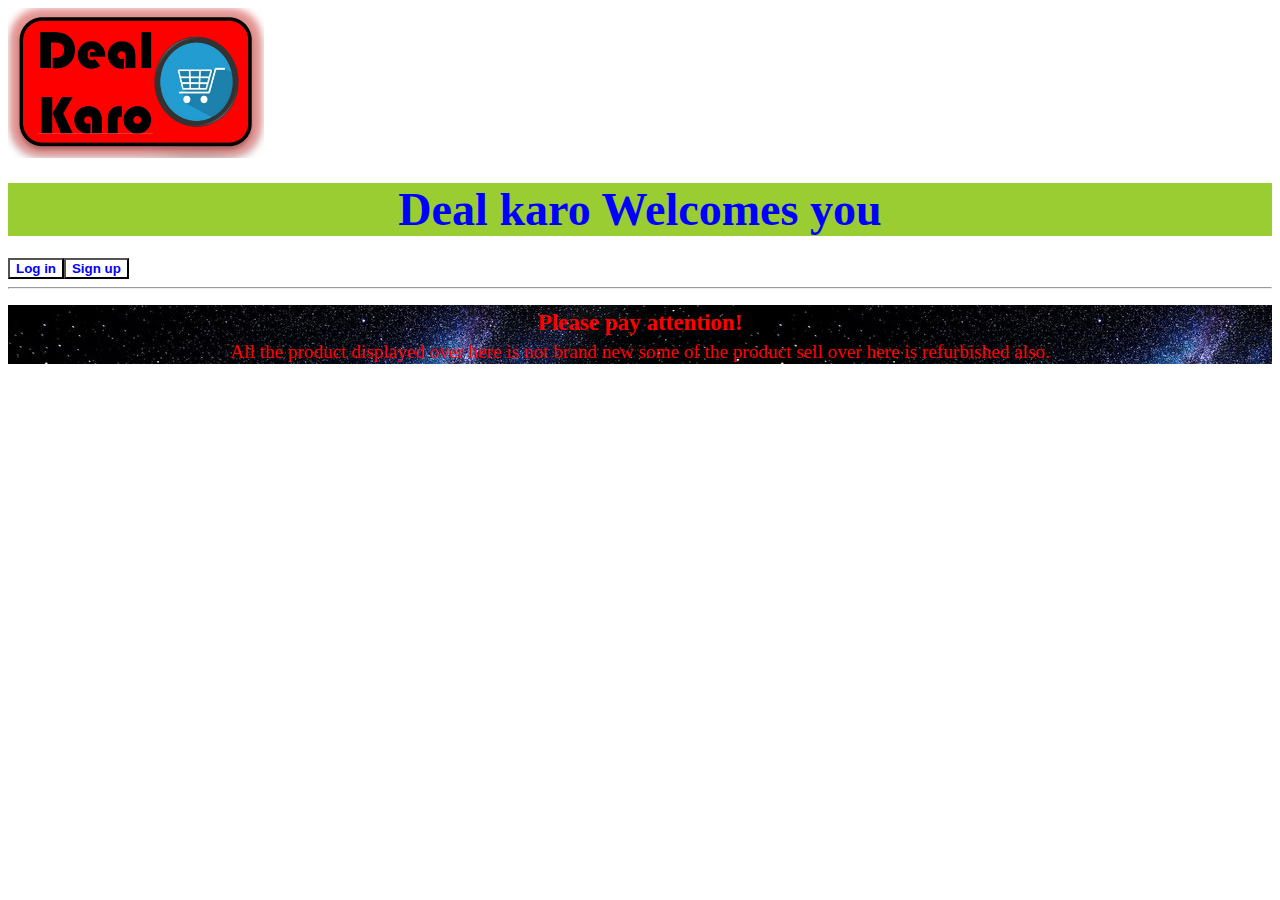
==== HTML/index.html @ 3d78ea60 "created all the folder" ====
<!DOCTYPE html>
<html lang="en">
<head>
    <meta charset="UTF-8">
    <meta name="viewport" content="width=device-width, initial-scale=1.0">
    <title>Deal karo Official Page</title>
    <style>  h1 {color: blue; background-color:yellowgreen;}
    p {color: rgb(255, 0, 0);}
    button { color: blue; background-color: white }
    p  {background-image: url(images/i2.jpg)}
    
    


    </style>
      
    
    
    
</head>
<body>
    <header>
        
    <image   src="images/deal karo 3.jpg"
    alt="This is a logo of the shopping website"
    height="150px">
    <h1 align="center"><big><big>Deal karo Welcomes you</big></big></h1>
    <button><b>Log in</b></button><button><b>Sign up</b></button><hr>
    <p align="center"><b><big><big><big></big>Please pay attention!</big></big></big></b><br><big><big></big> All the product displayed over here is not brand new some of the product sell over here is refurbished also.</big></big></p>
</header> 
<main></main>
<footer></footer>

</body>
</html>
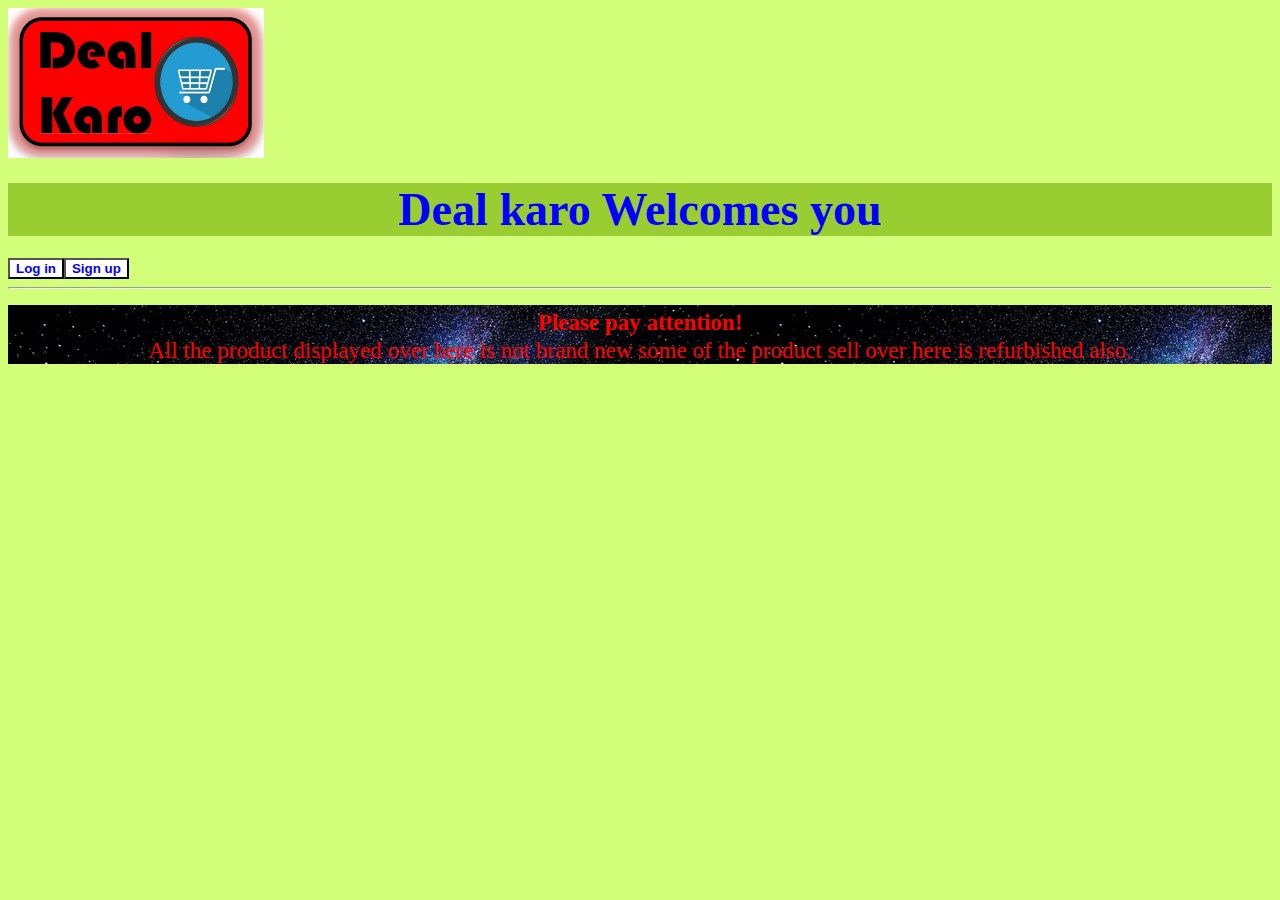
==== commit 8c8d2d56: "created login page" ====
--- a/HTML/index.html
+++ b/HTML/index.html
@@ -8,17 +8,9 @@
     p {color: rgb(255, 0, 0);}
     button { color: blue; background-color: white }
     p  {background-image: url(images/i2.jpg)}
-    
-    
-
-
-    </style>
-      
-    
-    
-    
+     </style>
 </head>
-<body>
+<body  bgcolor="#d2fe79">
     <header>
         
     <image   src="images/deal karo 3.jpg"
@@ -26,7 +18,7 @@
     height="150px">
     <h1 align="center"><big><big>Deal karo Welcomes you</big></big></h1>
     <button><b>Log in</b></button><button><b>Sign up</b></button><hr>
-    <p align="center"><b><big><big><big></big>Please pay attention!</big></big></big></b><br><big><big></big> All the product displayed over here is not brand new some of the product sell over here is refurbished also.</big></big></p>
+    <p align="center"><b><big><big><big></big>Please pay attention!</big></big></big></b><br><big><big> All the product displayed over here is not brand new some of the product sell over here is refurbished also.</big></big></p>
 </header> 
 <main></main>
 <footer></footer>
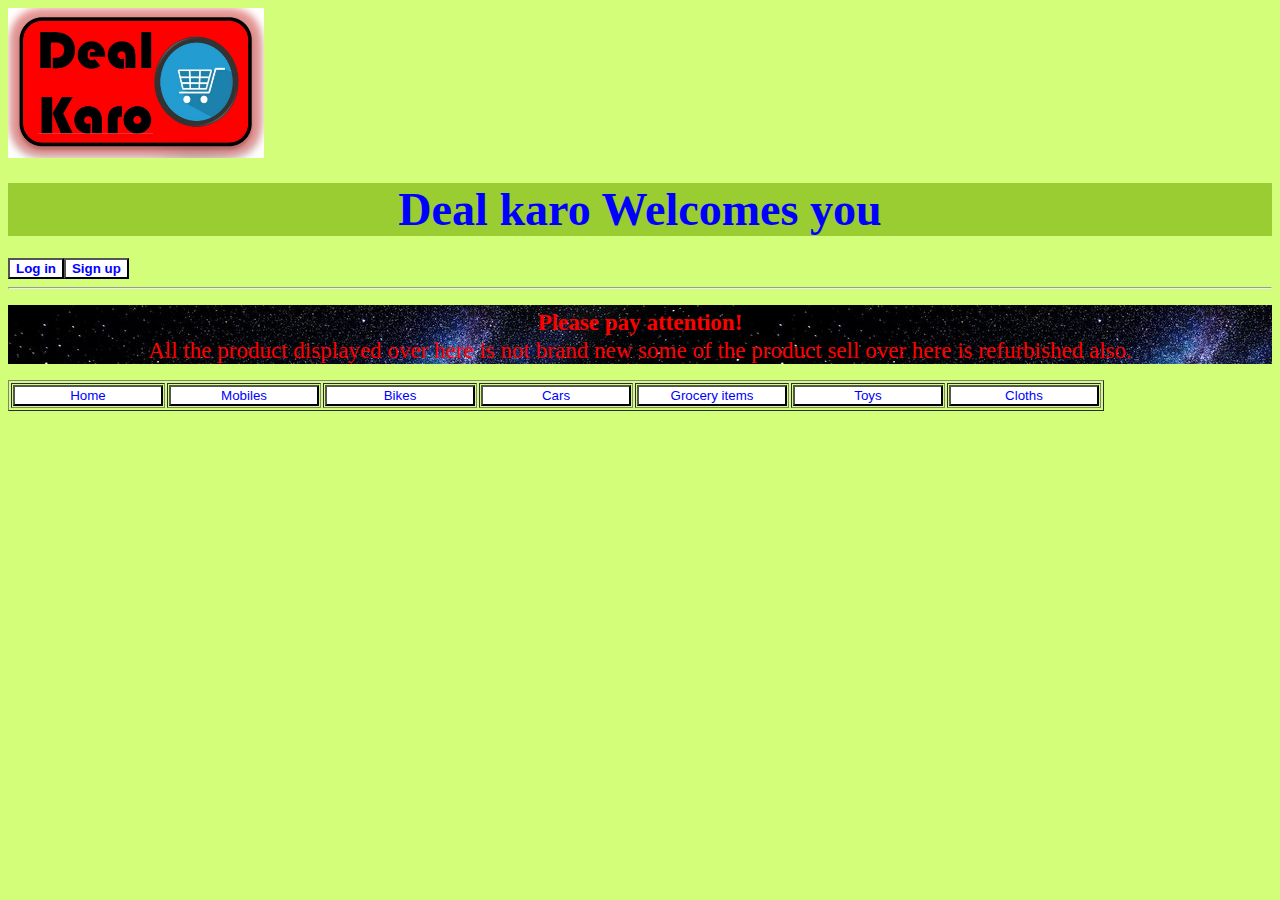
==== commit cde105f1: "modified the website" ====
--- a/HTML/index.html
+++ b/HTML/index.html
@@ -19,6 +19,17 @@
     <h1 align="center"><big><big>Deal karo Welcomes you</big></big></h1>
     <button><b>Log in</b></button><button><b>Sign up</b></button><hr>
     <p align="center"><b><big><big><big></big>Please pay attention!</big></big></big></b><br><big><big> All the product displayed over here is not brand new some of the product sell over here is refurbished also.</big></big></p>
+    <table border="1">
+        <tr>
+            <td ><Button  style="width:150px">Home</Button></td>
+                <td><Button  style="width:150px">Mobiles</Button></td>
+            <td><Button style="width:150px">Bikes</Button></td>
+        <td><Button style="width:150px">Cars</Button></td>
+    <td><Button style="width:150px">Grocery items</Button></td>
+<td><Button style="width:150px">Toys</Button></td>
+<td><Button style="width:150px">Cloths</Button></td>     
+  </tr>
+    </table>
 </header> 
 <main></main>
 <footer></footer>
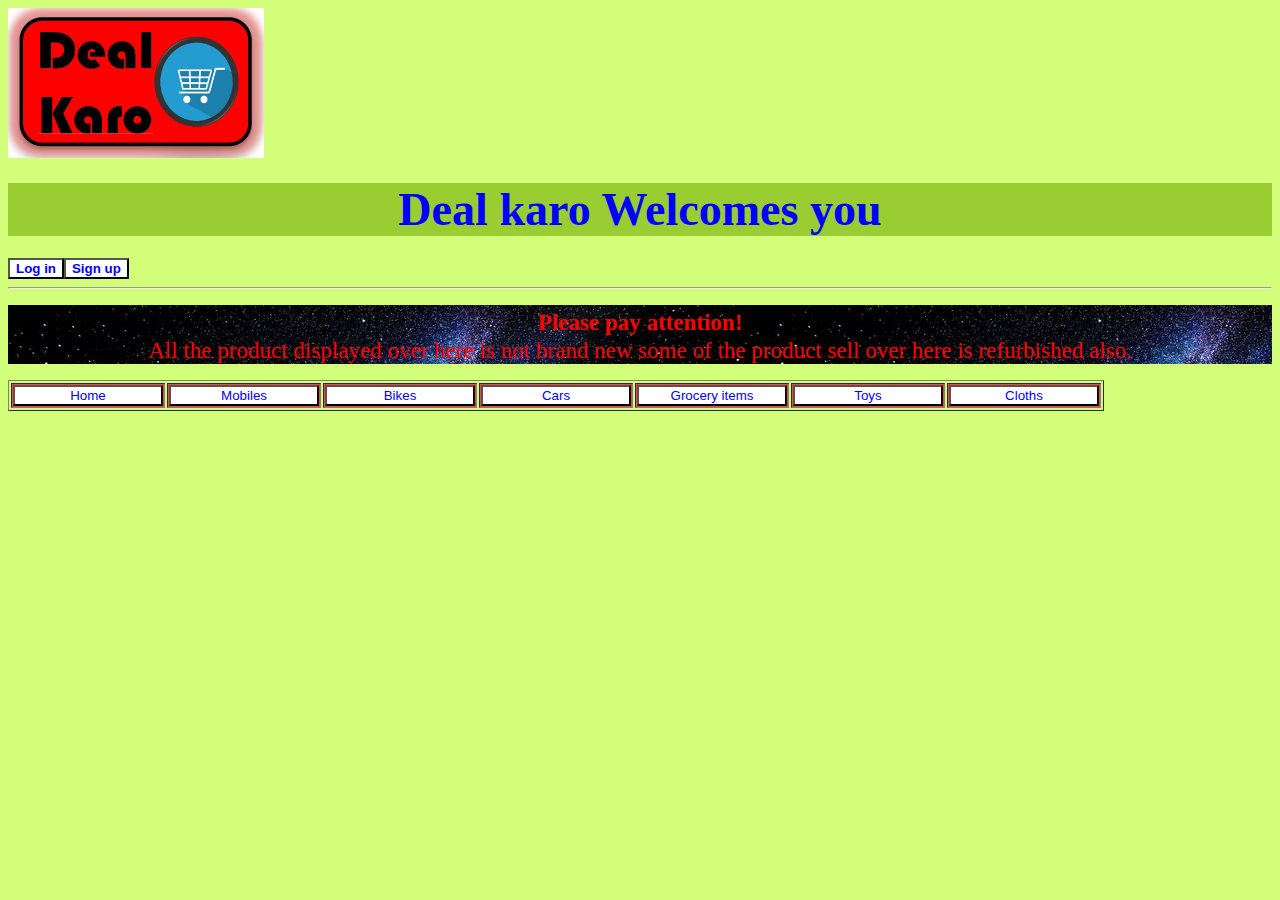
==== commit 1f6852f6: "tracked all the files" ====
--- a/HTML/index.html
+++ b/HTML/index.html
@@ -1,6 +1,7 @@
 <!DOCTYPE html>
 <html lang="en">
 <head>
+    <link rel="stylesheet" href="/CSS/index.css">
     <meta charset="UTF-8">
     <meta name="viewport" content="width=device-width, initial-scale=1.0">
     <title>Deal karo Official Page</title>
@@ -20,7 +21,7 @@
     <button><b>Log in</b></button><button><b>Sign up</b></button><hr>
     <p align="center"><b><big><big><big></big>Please pay attention!</big></big></big></b><br><big><big> All the product displayed over here is not brand new some of the product sell over here is refurbished also.</big></big></p>
     <table border="1">
-        <tr>
+        <tr style="background-color: rgb(255, 64, 64);">
             <td ><Button  style="width:150px">Home</Button></td>
                 <td><Button  style="width:150px">Mobiles</Button></td>
             <td><Button style="width:150px">Bikes</Button></td>
--- a/CSS/index.css
+++ b/CSS/index.css
@@ -0,0 +1,3 @@
+h1
+{ background-color: cadetblue;
+}